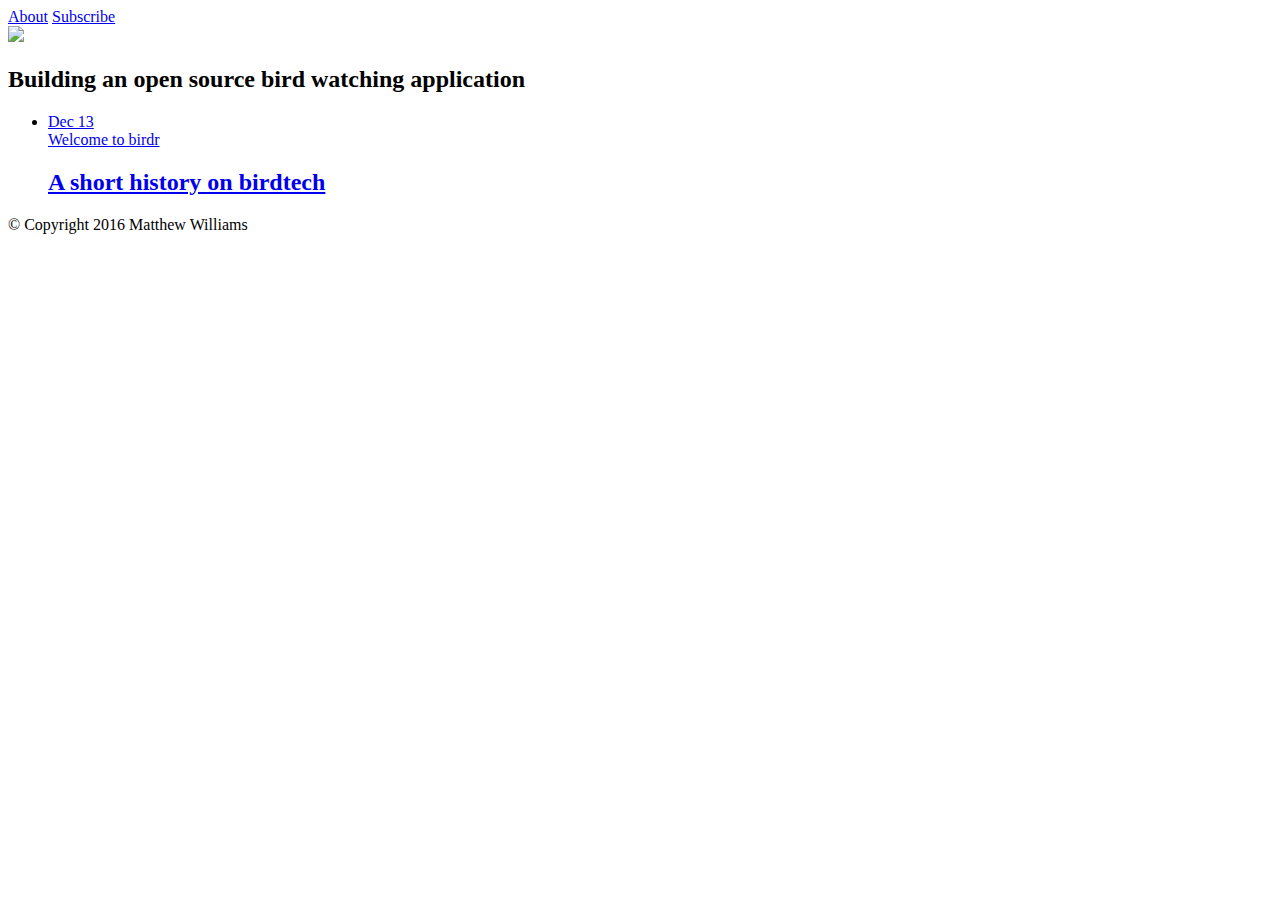
==== index.html @ 87b04eb6 "rebuilding site Tue 13 Dec 2016 17:56:41 GMT" ====
<!DOCTYPE html>
<html lang="en-gb">
  <head>
    <meta charset="utf-8">
    <meta http-equiv="X-UA-Compatible" content="IE=edge,chrome=1">
    <meta name="viewport" content="width=device-width, initial-scale=1">
    <meta name="author" content="Matthew Williams">
    <meta name="description" content="A blog about building a bird watching community - or not.">
    <meta name="generator" content="Hugo 0.17" />
    <title>Birdr</title>
    <link rel="shortcut icon" href="http://blog.birdr.co.uk/images/favicon.ico">
    <link rel="stylesheet" href="http://blog.birdr.co.uk/css/style.css">
    <link rel="stylesheet" href="http://blog.birdr.co.uk/css/highlight.css">
    

    
    <link rel="stylesheet" href="http://blog.birdr.co.uk/fontawesome/css/font-awesome.min.css">
    

    
    <link href="http://blog.birdr.co.uk/index.xml" rel="alternate" type="application/rss+xml" title="Birdr" />
    

    <meta property="og:title" content="Birdr" />
<meta property="og:description" content="A blog about building a bird watching community - or not." />
<meta property="og:type" content="website" />
<meta property="og:url" content="http://blog.birdr.co.uk/" />


<meta property="og:updated_time" content="2016-12-13T17:00:56&#43;00:00"/>









      
      
<meta itemprop="name" content="Birdr">
<meta itemprop="description" content="A blog about building a bird watching community - or not.">


      

    <link rel="apple-touch-icon-precomposed" sizes="57x57" href="images/apple-touch-icon-57x57.png" />
    <link rel="apple-touch-icon-precomposed" sizes="114x114" href="images/apple-touch-icon-114x114.png" />
    <link rel="apple-touch-icon-precomposed" sizes="72x72" href="images/apple-touch-icon-72x72.png" />
    <link rel="apple-touch-icon-precomposed" sizes="144x144" href="images/apple-touch-icon-144x144.png" />
    <link rel="apple-touch-icon-precomposed" sizes="60x60" href="images/apple-touch-icon-60x60.png" />
    <link rel="apple-touch-icon-precomposed" sizes="120x120" href="images/apple-touch-icon-120x120.png" />
    <link rel="apple-touch-icon-precomposed" sizes="76x76" href="images/apple-touch-icon-76x76.png" />
    <link rel="apple-touch-icon-precomposed" sizes="152x152" href="images/apple-touch-icon-152x152.png" />
    <link rel="icon" type="image/png" href="images/favicon-196x196.png" sizes="196x196" />
    <link rel="icon" type="image/png" href="images/favicon-96x96.png" sizes="96x96" />
    <link rel="icon" type="image/png" href="images/favicon-32x32.png" sizes="32x32" />
    <link rel="icon" type="image/png" href="images/favicon-16x16.png" sizes="16x16" />
    <link rel="icon" type="image/png" href="images/favicon-128.png" sizes="128x128" />
    <meta name="msapplication-TileColor" content="#FFFFFF" />
    <meta name="msapplication-TileImage" content="images/mstile-144x144.png" />
    <meta name="msapplication-square70x70logo" content="images/mstile-70x70.png" />
    <meta name="msapplication-square150x150logo" content="images/mstile-150x150.png" />
    <meta name="msapplication-wide310x150logo" content="images/mstile-310x150.png" />
    <meta name="msapplication-square310x310logo" content="images/mstile-310x310.png" />

  </head>

	<body>
    <nav class="main-nav">
	
	

	
		<a href='http://blog.birdr.co.uk/about'>About</a>
	

	
	<a class="cta" href="http://blog.birdr.co.uk/index.xml">Subscribe</a>
	
</nav>

    <div class="profile">
    <section id="wrapper">
        <header id="header">
            <a href='http://blog.birdr.co.uk/about'>
                <img id="avatar" class="2x" src="http://blog.birdr.co.uk/images/avatar.png"/>
            </a>
            <h2>Building an open source bird watching application</h2>
        </header>
    </section>
</div>


    <section id="wrapper" class="home">
        <ul id="post-list">
    
    
        
    
    
        
            <li>
                <a href='http://blog.birdr.co.uk/post/welcome-to-birdr/'><aside class="dates">Dec 13</aside></a>
                <a href='http://blog.birdr.co.uk/post/welcome-to-birdr/'>Welcome to birdr <h2>A short history on birdtech</h2></a>
            </li>
        
    
</ul>
        <nav id="post-nav">
    
</nav>
        <footer id="footer">
    
        <div id="social">

	
	
    <a class="symbol" href="https://www.github.com/birdrapp">
        <i class="fa fa-github"></i>
    </a>
    
    <a class="symbol" href="https://www.linkedin.com/in/matthew-williams">
        <i class="fa fa-linkedin"></i>
    </a>
    


</div>

    
    <p class="small">
    
        © Copyright 2016 Matthew Williams
    
    </p>
</footer>

    </section>

    <script src="//ajax.googleapis.com/ajax/libs/jquery/2.1.1/jquery.min.js"></script>
<script src="http://blog.birdr.co.uk/js/main.js"></script>
<script src="http://blog.birdr.co.uk/js/highlight.js"></script>
<script>hljs.initHighlightingOnLoad();</script>




<script>
(function(i,s,o,g,r,a,m){i['GoogleAnalyticsObject']=r;i[r]=i[r]||function(){
(i[r].q=i[r].q||[]).push(arguments)},i[r].l=1*new Date();a=s.createElement(o),
m=s.getElementsByTagName(o)[0];a.async=1;a.src=g;m.parentNode.insertBefore(a,m)
})(window,document,'script','//www.google-analytics.com/analytics.js','ga');

ga('create', 'UA-88907788-1', 'auto');
ga('send', 'pageview');
</script>


    </body>
</html>
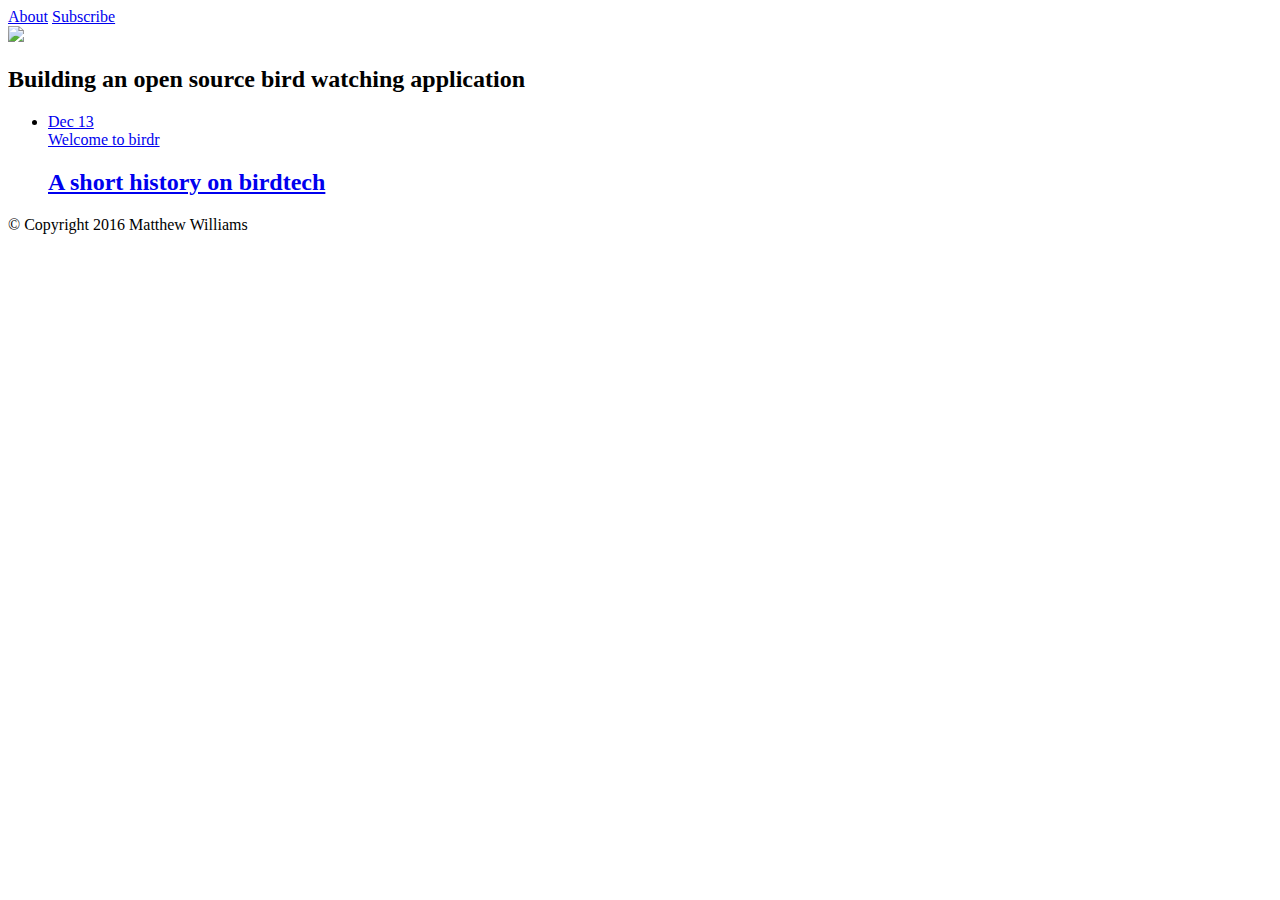
==== commit d35dea91: "rebuilding site Tue 13 Dec 2016 17:59:46 GMT" ====
--- a/index.html
+++ b/index.html
@@ -45,25 +45,25 @@
 
       
 
-    <link rel="apple-touch-icon-precomposed" sizes="57x57" href="images/apple-touch-icon-57x57.png" />
-    <link rel="apple-touch-icon-precomposed" sizes="114x114" href="images/apple-touch-icon-114x114.png" />
-    <link rel="apple-touch-icon-precomposed" sizes="72x72" href="images/apple-touch-icon-72x72.png" />
-    <link rel="apple-touch-icon-precomposed" sizes="144x144" href="images/apple-touch-icon-144x144.png" />
-    <link rel="apple-touch-icon-precomposed" sizes="60x60" href="images/apple-touch-icon-60x60.png" />
-    <link rel="apple-touch-icon-precomposed" sizes="120x120" href="images/apple-touch-icon-120x120.png" />
-    <link rel="apple-touch-icon-precomposed" sizes="76x76" href="images/apple-touch-icon-76x76.png" />
-    <link rel="apple-touch-icon-precomposed" sizes="152x152" href="images/apple-touch-icon-152x152.png" />
-    <link rel="icon" type="image/png" href="images/favicon-196x196.png" sizes="196x196" />
-    <link rel="icon" type="image/png" href="images/favicon-96x96.png" sizes="96x96" />
-    <link rel="icon" type="image/png" href="images/favicon-32x32.png" sizes="32x32" />
-    <link rel="icon" type="image/png" href="images/favicon-16x16.png" sizes="16x16" />
-    <link rel="icon" type="image/png" href="images/favicon-128.png" sizes="128x128" />
+    <link rel="apple-touch-icon-precomposed" sizes="57x57" href="http://blog.birdr.co.uk/images/apple-touch-icon-57x57.png" />
+    <link rel="apple-touch-icon-precomposed" sizes="114x114" href="http://blog.birdr.co.uk/images/apple-touch-icon-114x114.png" />
+    <link rel="apple-touch-icon-precomposed" sizes="72x72" href="http://blog.birdr.co.uk/images/apple-touch-icon-72x72.png" />
+    <link rel="apple-touch-icon-precomposed" sizes="144x144" href="http://blog.birdr.co.uk/images/apple-touch-icon-144x144.png" />
+    <link rel="apple-touch-icon-precomposed" sizes="60x60" href="http://blog.birdr.co.uk/images/apple-touch-icon-60x60.png" />
+    <link rel="apple-touch-icon-precomposed" sizes="120x120" href="http://blog.birdr.co.uk/images/apple-touch-icon-120x120.png" />
+    <link rel="apple-touch-icon-precomposed" sizes="76x76" href="http://blog.birdr.co.uk/images/apple-touch-icon-76x76.png" />
+    <link rel="apple-touch-icon-precomposed" sizes="152x152" href="http://blog.birdr.co.uk/images/apple-touch-icon-152x152.png" />
+    <link rel="icon" type="image/png" href="http://blog.birdr.co.uk/images/favicon-196x196.png" sizes="196x196" />
+    <link rel="icon" type="image/png" href="http://blog.birdr.co.uk/images/favicon-96x96.png" sizes="96x96" />
+    <link rel="icon" type="image/png" href="http://blog.birdr.co.uk/images/favicon-32x32.png" sizes="32x32" />
+    <link rel="icon" type="image/png" href="http://blog.birdr.co.uk/images/favicon-16x16.png" sizes="16x16" />
+    <link rel="icon" type="image/png" href="http://blog.birdr.co.uk/images/favicon-128.png" sizes="128x128" />
     <meta name="msapplication-TileColor" content="#FFFFFF" />
-    <meta name="msapplication-TileImage" content="images/mstile-144x144.png" />
-    <meta name="msapplication-square70x70logo" content="images/mstile-70x70.png" />
-    <meta name="msapplication-square150x150logo" content="images/mstile-150x150.png" />
-    <meta name="msapplication-wide310x150logo" content="images/mstile-310x150.png" />
-    <meta name="msapplication-square310x310logo" content="images/mstile-310x310.png" />
+    <meta name="msapplication-TileImage" content="http://blog.birdr.co.uk/images/mstile-144x144.png" />
+    <meta name="msapplication-square70x70logo" content="http://blog.birdr.co.uk/images/mstile-70x70.png" />
+    <meta name="msapplication-square150x150logo" content="http://blog.birdr.co.uk/images/mstile-150x150.png" />
+    <meta name="msapplication-wide310x150logo" content="http://blog.birdr.co.uk/images/mstile-310x150.png" />
+    <meta name="msapplication-square310x310logo" content="http://blog.birdr.co.uk/images/mstile-310x310.png" />
 
   </head>
 
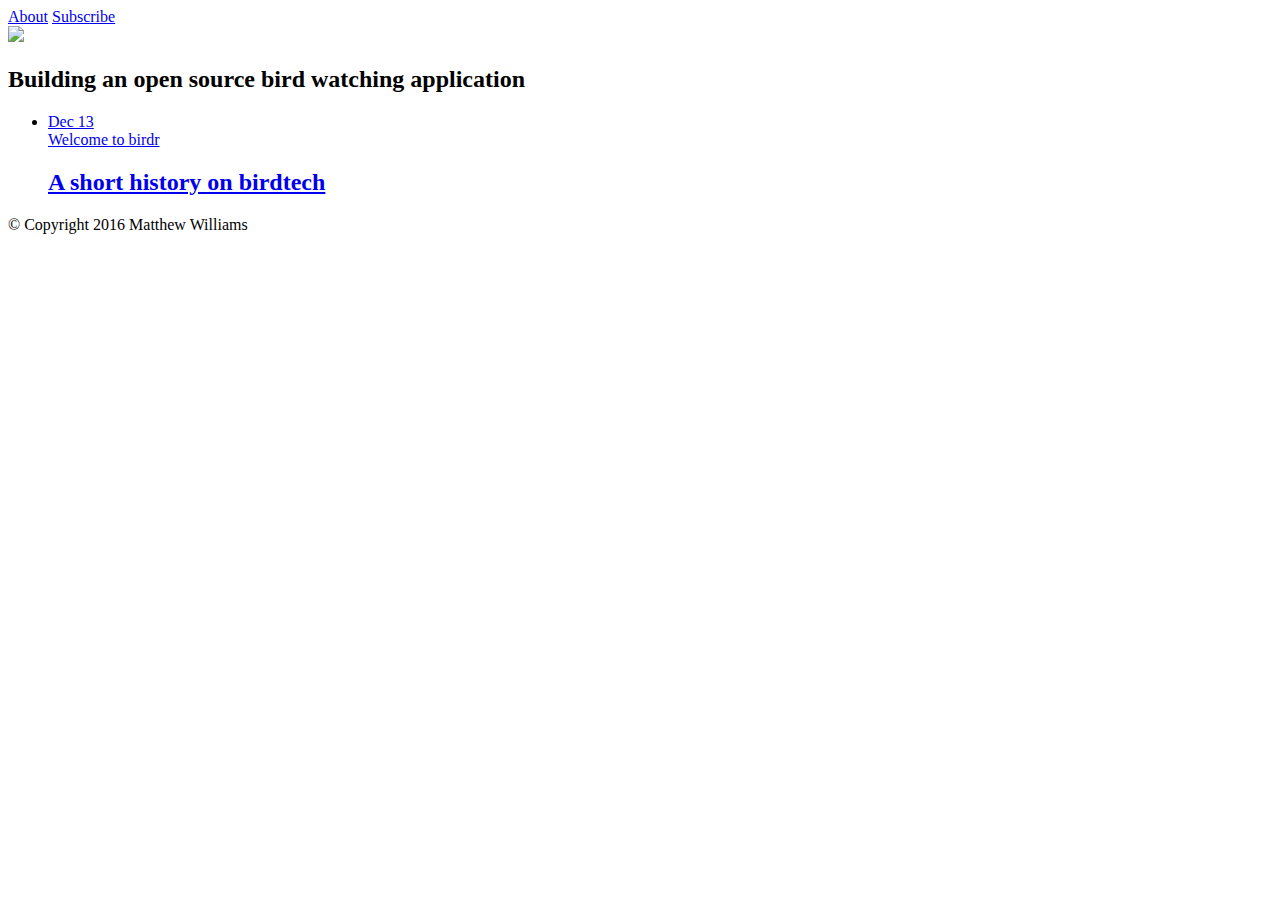
==== commit 5d84de41: "rebuilding site Wed 14 Dec 2016 17:36:49 GMT" ====
--- a/index.html
+++ b/index.html
@@ -85,7 +85,7 @@
     <section id="wrapper">
         <header id="header">
             <a href='http://blog.birdr.co.uk/about'>
-                <img id="avatar" class="2x" src="http://blog.birdr.co.uk/images/avatar.png"/>
+                <img id="logo" class="2x" src="http://blog.birdr.co.uk/images/logo.png"/>
             </a>
             <h2>Building an open source bird watching application</h2>
         </header>
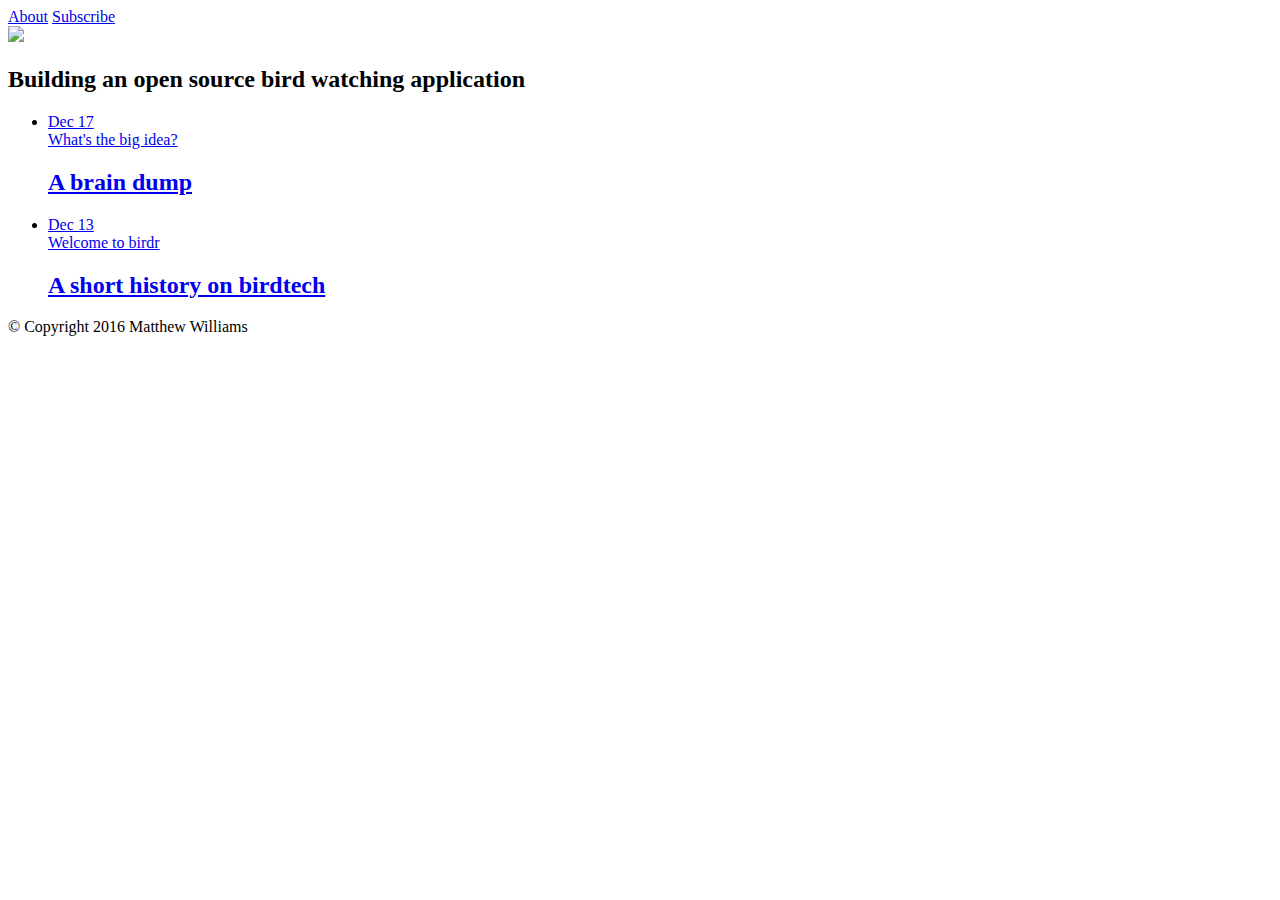
==== commit bf1e7d47: "rebuilding site Sat 17 Dec 2016 15:02:30 GMT" ====
--- a/index.html
+++ b/index.html
@@ -27,7 +27,7 @@
 <meta property="og:url" content="http://blog.birdr.co.uk/" />
 
 
-<meta property="og:updated_time" content="2016-12-13T17:00:56&#43;00:00"/>
+<meta property="og:updated_time" content="2016-12-17T14:17:56&#43;00:00"/>
 
 
 
@@ -98,6 +98,14 @@
     
     
         
+            <li>
+                <a href='http://blog.birdr.co.uk/post/whats-the-big-idea/'><aside class="dates">Dec 17</aside></a>
+                <a href='http://blog.birdr.co.uk/post/whats-the-big-idea/'>What&#39;s the big idea? <h2>A brain dump</h2></a>
+            </li>
+        
+    
+    
+        
     
     
         
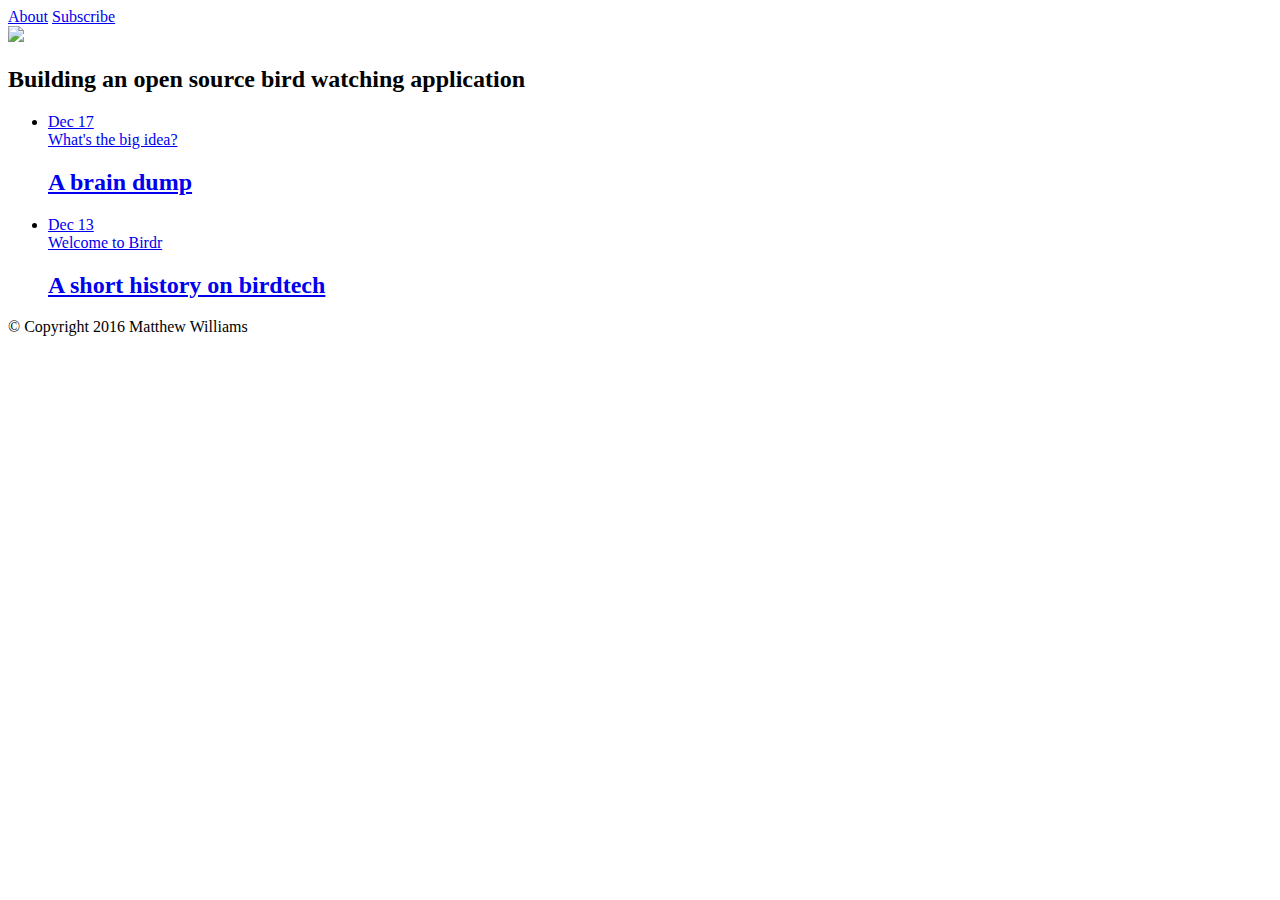
==== commit 39c81192: "rebuilding site Sat 17 Dec 2016 17:10:27 GMT" ====
--- a/index.html
+++ b/index.html
@@ -111,7 +111,7 @@
         
             <li>
                 <a href='http://blog.birdr.co.uk/post/welcome-to-birdr/'><aside class="dates">Dec 13</aside></a>
-                <a href='http://blog.birdr.co.uk/post/welcome-to-birdr/'>Welcome to birdr <h2>A short history on birdtech</h2></a>
+                <a href='http://blog.birdr.co.uk/post/welcome-to-birdr/'>Welcome to Birdr <h2>A short history on birdtech</h2></a>
             </li>
         
     
@@ -131,6 +131,10 @@
     
     <a class="symbol" href="https://www.linkedin.com/in/matthew-williams">
         <i class="fa fa-linkedin"></i>
+    </a>
+    
+    <a class="symbol" href="https://twitter.com/birdrapp">
+        <i class="fa fa-twitter"></i>
     </a>
     
 
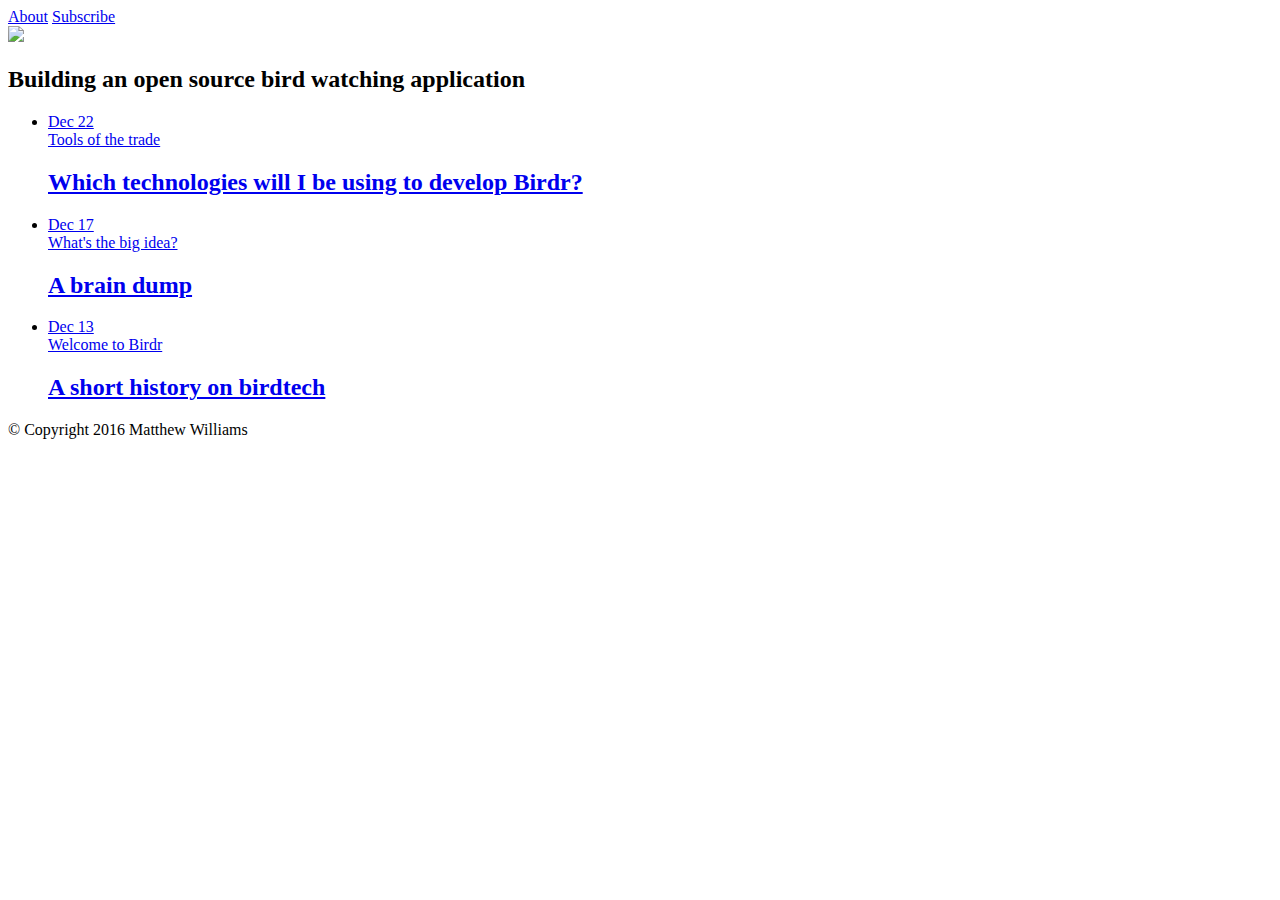
==== commit 2e8fd56f: "rebuilding site Thu 22 Dec 2016 16:45:57 GMT" ====
--- a/index.html
+++ b/index.html
@@ -27,7 +27,7 @@
 <meta property="og:url" content="http://blog.birdr.co.uk/" />
 
 
-<meta property="og:updated_time" content="2016-12-17T14:17:56&#43;00:00"/>
+<meta property="og:updated_time" content="2016-12-22T16:51:47&#43;00:00"/>
 
 
 
@@ -95,6 +95,14 @@
 
     <section id="wrapper" class="home">
         <ul id="post-list">
+    
+    
+        
+            <li>
+                <a href='http://blog.birdr.co.uk/post/tools-of-the-trade/'><aside class="dates">Dec 22</aside></a>
+                <a href='http://blog.birdr.co.uk/post/tools-of-the-trade/'>Tools of the trade <h2>Which technologies will I be using to develop Birdr?</h2></a>
+            </li>
+        
     
     
         
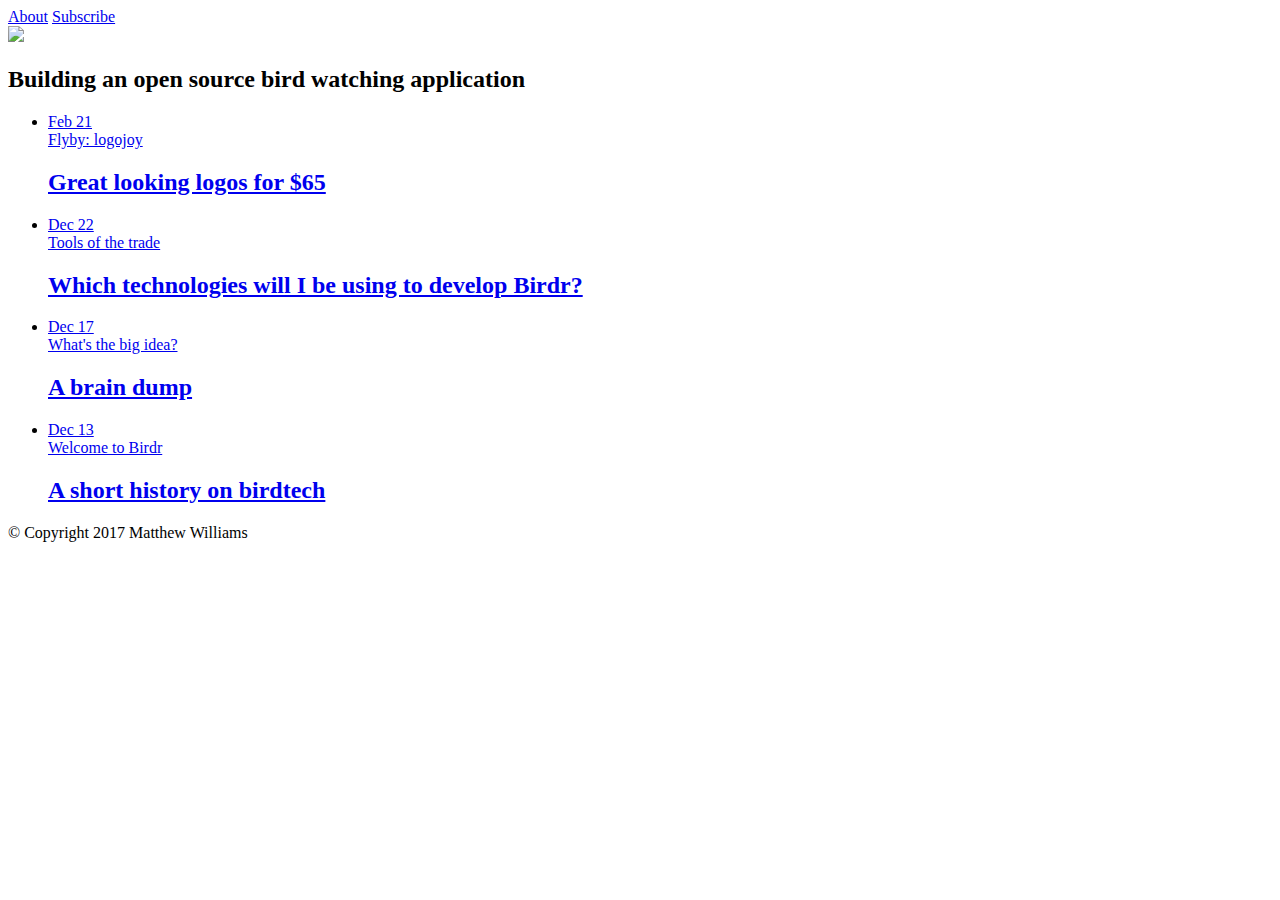
==== commit 407e58f5: "rebuilding site Tue 21 Feb 2017 17:52:47 GMT" ====
--- a/index.html
+++ b/index.html
@@ -27,7 +27,7 @@
 <meta property="og:url" content="http://blog.birdr.co.uk/" />
 
 
-<meta property="og:updated_time" content="2016-12-22T16:51:47&#43;00:00"/>
+<meta property="og:updated_time" content="2017-02-21T17:51:56&#43;00:00"/>
 
 
 
@@ -99,6 +99,14 @@
     
         
             <li>
+                <a href='http://blog.birdr.co.uk/post/logojoy/'><aside class="dates">Feb 21</aside></a>
+                <a href='http://blog.birdr.co.uk/post/logojoy/'>Flyby: logojoy <h2>Great looking logos for $65</h2></a>
+            </li>
+        
+    
+    
+        
+            <li>
                 <a href='http://blog.birdr.co.uk/post/tools-of-the-trade/'><aside class="dates">Dec 22</aside></a>
                 <a href='http://blog.birdr.co.uk/post/tools-of-the-trade/'>Tools of the trade <h2>Which technologies will I be using to develop Birdr?</h2></a>
             </li>
@@ -152,7 +160,7 @@
     
     <p class="small">
     
-        © Copyright 2016 Matthew Williams
+        © Copyright 2017 Matthew Williams
     
     </p>
 </footer>
